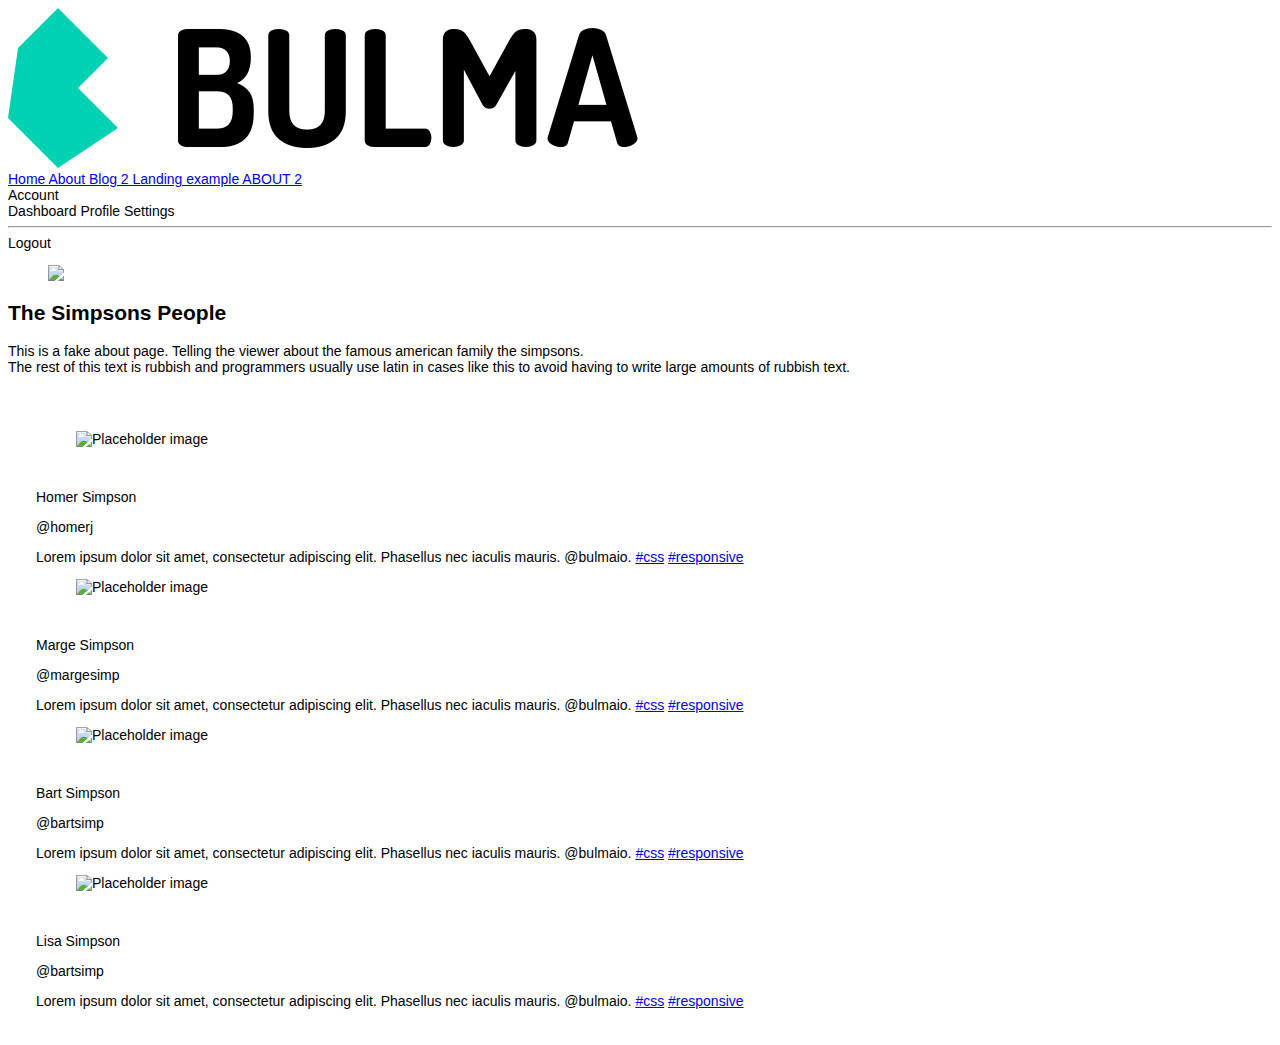
==== pages/about.html @ f1ce5eac "message" ====
<!DOCTYPE html>
<html>

<head>
    <meta charset="utf-8">
    <meta http-equiv="X-UA-Compatible" content="IE=edge">
    <meta name="viewport" content="width=device-width, initial-scale=1">
    <title>Blog - My Bulma Blog</title>
    <link rel="icon" type="image/png" sizes="32x32" href="../images/favicon.png">
    <link rel="stylesheet" href="https://maxcdn.bootstrapcdn.com/font-awesome/4.7.0/css/font-awesome.min.css">
    <link rel='stylesheet'
        href='https://cdnjs.cloudflare.com/ajax/libs/overlayscrollbars/1.9.1/css/OverlayScrollbars.min.css'>
    <link href="https://fonts.googleapis.com/css?family=Open+Sans" rel="stylesheet">
    <!-- Bulma Version 0.9.0-->
    <link rel="stylesheet" href="https://unpkg.com/bulma@0.9.3/css/bulma.min.css" />
    <link rel="stylesheet" type="text/css" href="../css/blog.css">
</head>

<body>
    <!-- START NAV -->
    <nav class="navbar">
        <div class="container">
            <div class="navbar-brand">
                <a class="navbar-item" href="../">
                    <img src="../images/bulma.png" alt="Logo">
                </a>
                <span class="navbar-burger burger" data-target="navbarMenu">
                    <span></span>
                    <span></span>
                    <span></span>
                </span>
            </div>
            <div id="navbarMenu" class="navbar-menu">
                <div class="navbar-end">
                    <a href="../index.html" class="navbar-item">
                        Home
                    </a>
                    <a href="./about.html" class="navbar-item is-active">
                        About
                    </a>
                    <a href="./blog2.html" class="navbar-item">
                        Blog 2
                    </a>
                    <a href="./landing.html" class="navbar-item">
                        Landing example 
                    </a>
                    <a href="./about.html" class="navbar-item">
                        ABOUT 2 
                    </a>
                    <div class="navbar-item has-dropdown is-hoverable">
                        <a class="navbar-link">
                            Account
                        </a>
                        <div class="navbar-dropdown">
                            <a class="navbar-item">
                                Dashboard
                            </a>
                            <a class="navbar-item">
                                Profile
                            </a>
                            <a class="navbar-item">
                                Settings
                            </a>
                            <hr class="navbar-divider">
                            <div class="navbar-item">
                                Logout
                            </div>
                        </div>
                    </div>
                </div>
            </div>
        </div>
    </nav>
    <!-- END NAV -->

    <section class="hero">
        <figure class="image">
            <img
                src="https://static01.nyt.com/images/2021/10/10/fashion/09BLANECIAGA-SIMPSONS1/09BLANECIAGA-SIMPSONS1-videoSixteenByNine3000.jpg">
        </figure>
    </section>

    <section class="section">
        <div class="container has-text-centered">
            <h2 class="title">The Simpsons People</h2>
            <p>This is a fake about page. Telling the viewer about the famous american family the simpsons.
                <br> The rest of this text is rubbish and programmers usually use latin in cases like this to avoid
                having to write large amounts of rubbish text.
            </p>

            <div class="columns is-centered" style="padding: 2rem">
                <div class="column">
                    <div class="card">
                        <div class="card-image">
                            <figure class="image is-2by1">
                                <img src="https://images.unsplash.com/photo-1612170153139-6f881ff067e0?ixlib=rb-4.0.3&w=1080&fit=max&q=80&fm=jpg&crop=entropy&cs=tinysrgb"
                                    alt="Placeholder image">
                            </figure>
                        </div>
                        <div class="card-content">
                            <div class="media">
                                <div class="media-content">
                                    <p class="title is-4">Homer Simpson</p>
                                    <p class="subtitle is-6">@homerj</p>
                                </div>
                            </div>

                            <div class="content">
                                Lorem ipsum dolor sit amet, consectetur adipiscing elit. Phasellus nec iaculis mauris.
                                <a>@bulmaio</a>.
                                <a href="#">#css</a>
                                <a href="#">#responsive</a>
                            </div>
                        </div>
                    </div>
                </div>
                <div class="column">
                    <div class="card">
                        <div class="card-image">
                            <figure class="image is-2by1">
                                <img src="https://a1cf74336522e87f135f-2f21ace9a6cf0052456644b80fa06d4f.ssl.cf2.rackcdn.com/images/characters/large/800/Marge-Simpson.The-Simpsons.webp"
                                    alt="Placeholder image">
                            </figure>
                        </div>
                        <div class="card-content">
                            <div class="media">
                                <div class="media-content">
                                    <p class="title is-4">Marge Simpson</p>
                                    <p class="subtitle is-6">@margesimp</p>
                                </div>
                            </div>

                            <div class="content">
                                Lorem ipsum dolor sit amet, consectetur adipiscing elit. Phasellus nec iaculis mauris.
                                <a>@bulmaio</a>.
                                <a href="#">#css</a>
                                <a href="#">#responsive</a>
                            </div>
                        </div>
                    </div>
                </div>
                <div class="column">
                    <div class="card">
                        <div class="card-image">
                            <figure class="image is-2by1">
                                <img src="https://wallpapercave.com/wp/wp7665878.png" alt="Placeholder image">
                            </figure>
                        </div>
                        <div class="card-content">
                            <div class="media">
                                <div class="media-content">
                                    <p class="title is-4">Bart Simpson</p>
                                    <p class="subtitle is-6">@bartsimp</p>
                                </div>
                            </div>

                            <div class="content">
                                Lorem ipsum dolor sit amet, consectetur adipiscing elit. Phasellus nec iaculis mauris.
                                <a>@bulmaio</a>.
                                <a href="#">#css</a>
                                <a href="#">#responsive</a>
                            </div>
                        </div>
                    </div>
                </div>
                <div class="column">
                    <div class="card">
                        <div class="card-image">
                            <figure class="image is-2by1">
                                <img src="https://static1.cbrimages.com/wordpress/wp-content/uploads/2020/12/Lisa-Simpson.jpg"
                                    alt="Placeholder image">
                            </figure>
                        </div>
                        <div class="card-content">
                            <div class="media">
                                <div class="media-content">
                                    <p class="title is-4">Lisa Simpson</p>
                                    <p class="subtitle is-6">@bartsimp</p>
                                </div>
                            </div>

                            <div class="content">
                                Lorem ipsum dolor sit amet, consectetur adipiscing elit. Phasellus nec iaculis mauris.
                                <a>@bulmaio</a>.
                                <a href="#">#css</a>
                                <a href="#">#responsive</a>
                            </div>
                        </div>
                    </div>
                </div>
            </div>
        </div>
        </div>
    </section>



</body>

</html>
---- css/blog.css ----
html,body {
  font-family: -apple-system, BlinkMacSystemFont, "Segoe UI", Roboto, Oxygen-Sans, Ubuntu, Cantarell, "Helvetica Neue", sans-serif;
  font-size: 14px;
  background: #ffffff;
}
.navbar.is-white {
  background: #c0d4e0;
}
.navbar-brand .brand-text {
  font-size: 1.11rem;
  font-weight: bold;
}
.hero-body
{background-image: url(https://media.gq.com/photos/57672ef65db2e8cb18c9e9a8/64:25/w_2943,h_1149,c_limit/homer-simpson-driving.jpg);
background-position: center;
background-size: cover;
background-repeat: no-repeat;
font-weight: bold;
font-size: 34px;
width: auto;
height: 500px;
max-width: 100%;
max-height: 100%;
}
.articles {
  margin: 5rem 0;
  margin-top: -200px;
}
.articles .content p {
    line-height: 1.9;
    margin: 15px 0;
}
.author-image {
    position: absolute;
    top: -30px;
    left: 50%;
    width: 60px;
    height: 60px;
    margin-left: -30px;
    border: 3px solid #ccc;
    border-radius: 50%;
}
.media-center {
  display: block;
  margin-bottom: 1rem;
}
.media-content {
  margin-top: 3rem;
}
.article, .promo-block {
  margin-top: 6rem;
}
div.column.is-8:first-child {
  padding-top: 0;
  margin-top: 0;
}
.article-title {
  font-size: 2rem;
  font-weight: lighter;
  line-height: 2;
}
.article-subtitle {
  color: #909AA0;
  margin-bottom: 3rem;
}
.article-body {
  line-height: 1.4;
  margin: 0 6rem;
}
.promo-block .container {
  margin: 1rem 5rem;
}
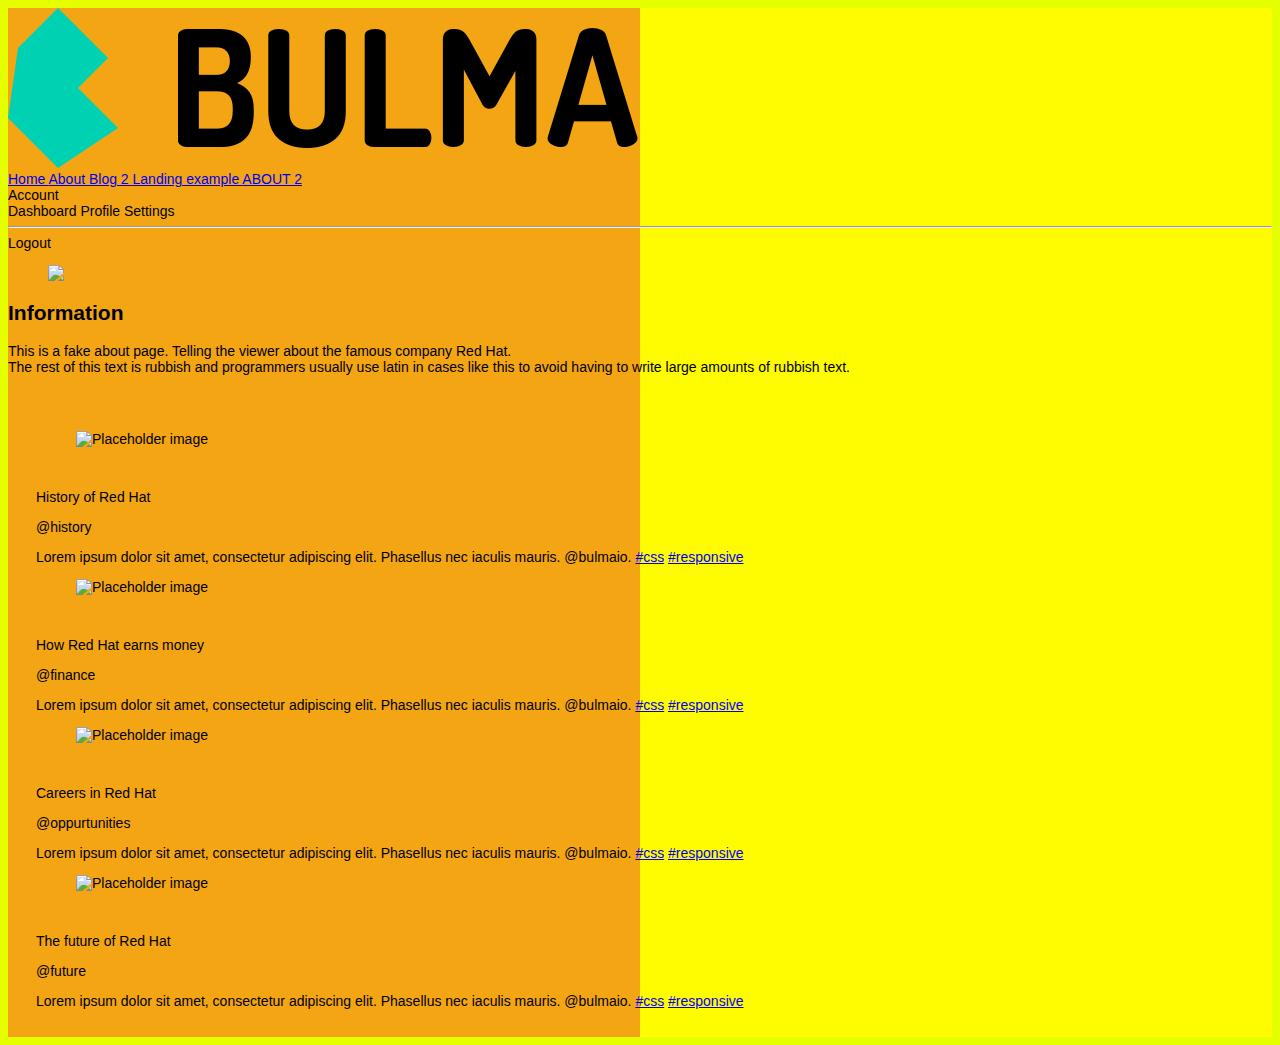
==== commit d2a0ec0f: "commit message" ====
--- a/pages/about.html
+++ b/pages/about.html
@@ -5,7 +5,7 @@
     <meta charset="utf-8">
     <meta http-equiv="X-UA-Compatible" content="IE=edge">
     <meta name="viewport" content="width=device-width, initial-scale=1">
-    <title>Blog - My Bulma Blog</title>
+    <title>Blog - My Red Hat Blog</title>
     <link rel="icon" type="image/png" sizes="32x32" href="../images/favicon.png">
     <link rel="stylesheet" href="https://maxcdn.bootstrapcdn.com/font-awesome/4.7.0/css/font-awesome.min.css">
     <link rel='stylesheet'
@@ -76,14 +76,14 @@
     <section class="hero">
         <figure class="image">
             <img
-                src="https://static01.nyt.com/images/2021/10/10/fashion/09BLANECIAGA-SIMPSONS1/09BLANECIAGA-SIMPSONS1-videoSixteenByNine3000.jpg">
+                src="https://broadwayinfosys.com/blog/wp-content/uploads/2018/09/red-hat-career-opportunities.jpg">
         </figure>
     </section>
 
     <section class="section">
         <div class="container has-text-centered">
-            <h2 class="title">The Simpsons People</h2>
-            <p>This is a fake about page. Telling the viewer about the famous american family the simpsons.
+            <h2 class="title">Information</h2>
+            <p>This is a fake about page. Telling the viewer about the famous company Red Hat.
                 <br> The rest of this text is rubbish and programmers usually use latin in cases like this to avoid
                 having to write large amounts of rubbish text.
             </p>
@@ -93,89 +93,89 @@
                     <div class="card">
                         <div class="card-image">
                             <figure class="image is-2by1">
-                                <img src="https://images.unsplash.com/photo-1612170153139-6f881ff067e0?ixlib=rb-4.0.3&w=1080&fit=max&q=80&fm=jpg&crop=entropy&cs=tinysrgb"
+                                <img src="https://broadwayinfosys.com/blog/wp-content/uploads/2018/09/red-hat-career-opportunities.jpg"
                                     alt="Placeholder image">
                             </figure>
                         </div>
                         <div class="card-content">
                             <div class="media">
                                 <div class="media-content">
-                                    <p class="title is-4">Homer Simpson</p>
-                                    <p class="subtitle is-6">@homerj</p>
-                                </div>
-                            </div>
-
-                            <div class="content">
-                                Lorem ipsum dolor sit amet, consectetur adipiscing elit. Phasellus nec iaculis mauris.
-                                <a>@bulmaio</a>.
-                                <a href="#">#css</a>
-                                <a href="#">#responsive</a>
-                            </div>
-                        </div>
-                    </div>
-                </div>
-                <div class="column">
-                    <div class="card">
-                        <div class="card-image">
-                            <figure class="image is-2by1">
-                                <img src="https://a1cf74336522e87f135f-2f21ace9a6cf0052456644b80fa06d4f.ssl.cf2.rackcdn.com/images/characters/large/800/Marge-Simpson.The-Simpsons.webp"
+                                    <p class="title is-4">History of Red Hat</p>
+                                    <p class="subtitle is-6">@history</p>
+                                </div>
+                            </div>
+
+                            <div class="content">
+                                Lorem ipsum dolor sit amet, consectetur adipiscing elit. Phasellus nec iaculis mauris.
+                                <a>@bulmaio</a>.
+                                <a href="#">#css</a>
+                                <a href="#">#responsive</a>
+                            </div>
+                        </div>
+                    </div>
+                </div>
+                <div class="column">
+                    <div class="card">
+                        <div class="card-image">
+                            <figure class="image is-2by1">
+                                <img src="https://upload.wikimedia.org/wikipedia/commons/f/f9/Money_Cash.jpg"
                                     alt="Placeholder image">
                             </figure>
                         </div>
                         <div class="card-content">
                             <div class="media">
                                 <div class="media-content">
-                                    <p class="title is-4">Marge Simpson</p>
-                                    <p class="subtitle is-6">@margesimp</p>
-                                </div>
-                            </div>
-
-                            <div class="content">
-                                Lorem ipsum dolor sit amet, consectetur adipiscing elit. Phasellus nec iaculis mauris.
-                                <a>@bulmaio</a>.
-                                <a href="#">#css</a>
-                                <a href="#">#responsive</a>
-                            </div>
-                        </div>
-                    </div>
-                </div>
-                <div class="column">
-                    <div class="card">
-                        <div class="card-image">
-                            <figure class="image is-2by1">
-                                <img src="https://wallpapercave.com/wp/wp7665878.png" alt="Placeholder image">
-                            </figure>
-                        </div>
-                        <div class="card-content">
-                            <div class="media">
-                                <div class="media-content">
-                                    <p class="title is-4">Bart Simpson</p>
-                                    <p class="subtitle is-6">@bartsimp</p>
-                                </div>
-                            </div>
-
-                            <div class="content">
-                                Lorem ipsum dolor sit amet, consectetur adipiscing elit. Phasellus nec iaculis mauris.
-                                <a>@bulmaio</a>.
-                                <a href="#">#css</a>
-                                <a href="#">#responsive</a>
-                            </div>
-                        </div>
-                    </div>
-                </div>
-                <div class="column">
-                    <div class="card">
-                        <div class="card-image">
-                            <figure class="image is-2by1">
-                                <img src="https://static1.cbrimages.com/wordpress/wp-content/uploads/2020/12/Lisa-Simpson.jpg"
+                                    <p class="title is-4">How Red Hat earns money</p>
+                                    <p class="subtitle is-6">@finance</p>
+                                </div>
+                            </div>
+
+                            <div class="content">
+                                Lorem ipsum dolor sit amet, consectetur adipiscing elit. Phasellus nec iaculis mauris.
+                                <a>@bulmaio</a>.
+                                <a href="#">#css</a>
+                                <a href="#">#responsive</a>
+                            </div>
+                        </div>
+                    </div>
+                </div>
+                <div class="column">
+                    <div class="card">
+                        <div class="card-image">
+                            <figure class="image is-2by1">
+                                <img src="https://static.vecteezy.com/system/resources/previews/013/089/820/original/two-business-people-shaking-hands-png.png" alt="Placeholder image">
+                            </figure>
+                        </div>
+                        <div class="card-content">
+                            <div class="media">
+                                <div class="media-content">
+                                    <p class="title is-4">Careers in Red Hat</p>
+                                    <p class="subtitle is-6">@oppurtunities</p>
+                                </div>
+                            </div>
+
+                            <div class="content">
+                                Lorem ipsum dolor sit amet, consectetur adipiscing elit. Phasellus nec iaculis mauris.
+                                <a>@bulmaio</a>.
+                                <a href="#">#css</a>
+                                <a href="#">#responsive</a>
+                            </div>
+                        </div>
+                    </div>
+                </div>
+                <div class="column">
+                    <div class="card">
+                        <div class="card-image">
+                            <figure class="image is-2by1">
+                                <img src="https://pic.onlinewebfonts.com/svg/img_452631.png"
                                     alt="Placeholder image">
                             </figure>
                         </div>
                         <div class="card-content">
                             <div class="media">
                                 <div class="media-content">
-                                    <p class="title is-4">Lisa Simpson</p>
-                                    <p class="subtitle is-6">@bartsimp</p>
+                                    <p class="title is-4">The future of Red Hat</p>
+                                    <p class="subtitle is-6">@future</p>
                                 </div>
                             </div>
 
--- a/css/blog.css
+++ b/css/blog.css
@@ -1,17 +1,22 @@
 html,body {
   font-family: -apple-system, BlinkMacSystemFont, "Segoe UI", Roboto, Oxygen-Sans, Ubuntu, Cantarell, "Helvetica Neue", sans-serif;
   font-size: 14px;
-  background: #ffffff;
+  background: #e5ff00;
 }
 .navbar.is-white {
-  background: #c0d4e0;
+  background: #dab30a;
 }
+body {
+  height: 100%;
+  background: linear-gradient(90deg, #f3a513 50%, #fffb00 50%);
+}
+
 .navbar-brand .brand-text {
   font-size: 1.11rem;
   font-weight: bold;
 }
 .hero-body
-{background-image: url(https://media.gq.com/photos/57672ef65db2e8cb18c9e9a8/64:25/w_2943,h_1149,c_limit/homer-simpson-driving.jpg);
+{background-image: url(https://png.pngtree.com/thumb_back/fh260/background/20210623/pngtree-red-yellow-background-images-stock-photos-vectors-image_732693.jpg);
 background-position: center;
 background-size: cover;
 background-repeat: no-repeat;
@@ -70,3 +75,6 @@
 .promo-block .container {
   margin: 1rem 5rem;
 }
+body {
+  cursor: url(https://png.pngtree.com/element_our/20190529/ourmid/pngtree-arrow-mouse-image_1196310.jpg),auto;
+}
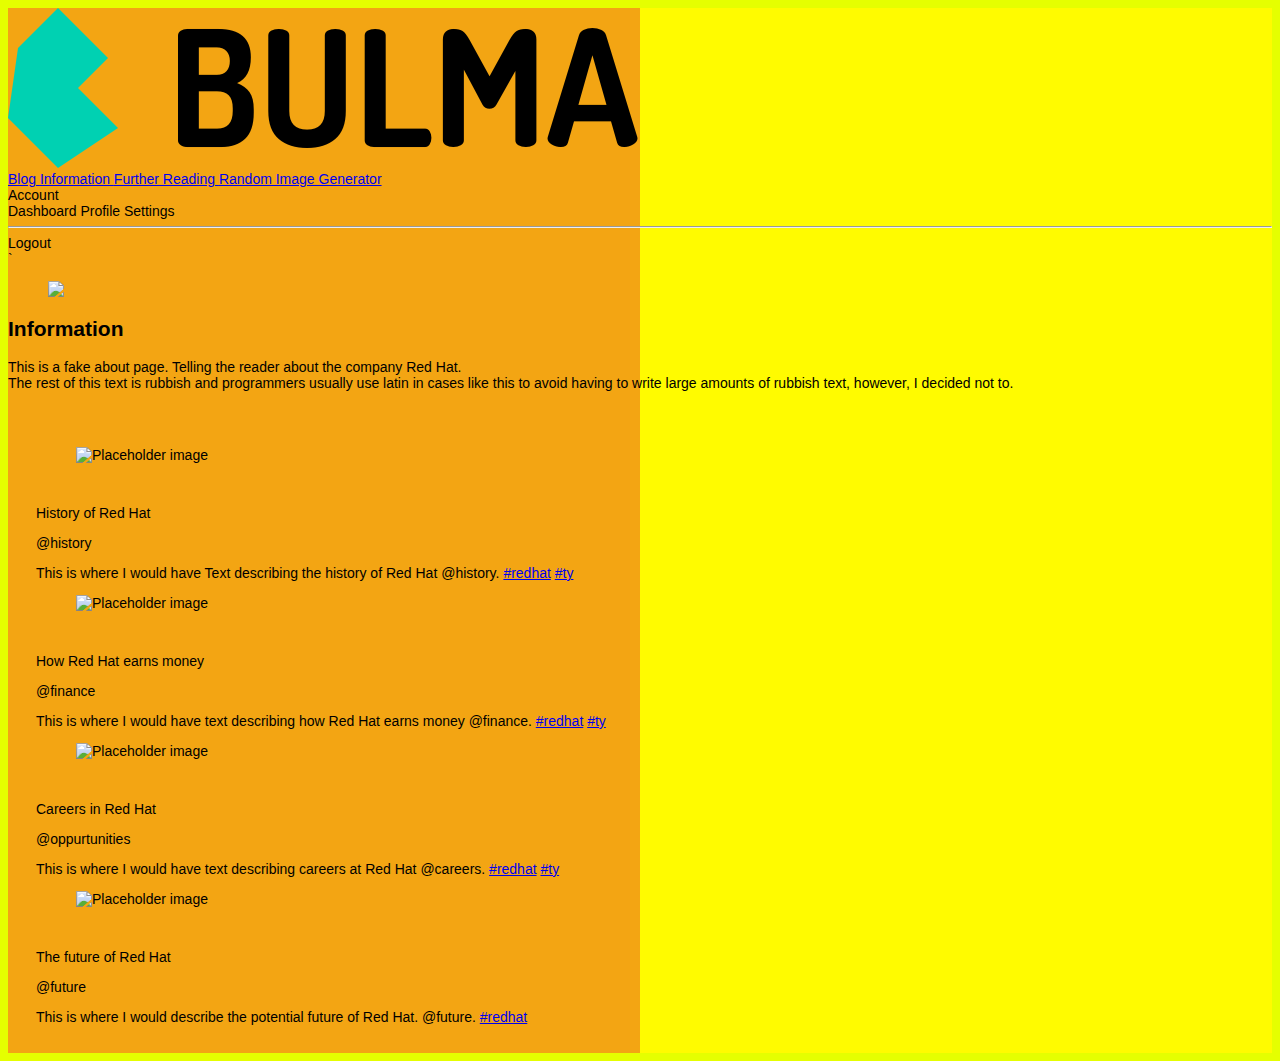
==== commit 075b2458: "cmmti" ====
--- a/pages/about.html
+++ b/pages/about.html
@@ -1,6 +1,6 @@
 <!DOCTYPE html>
 <html>
-
+    
 <head>
     <meta charset="utf-8">
     <meta http-equiv="X-UA-Compatible" content="IE=edge">
@@ -33,19 +33,17 @@
             <div id="navbarMenu" class="navbar-menu">
                 <div class="navbar-end">
                     <a href="../index.html" class="navbar-item">
-                        Home
+                        Blog
                     </a>
                     <a href="./about.html" class="navbar-item is-active">
-                        About
+                        Information
                     </a>
                     <a href="./blog2.html" class="navbar-item">
-                        Blog 2
+                        Further Reading
                     </a>
                     <a href="./landing.html" class="navbar-item">
-                        Landing example 
+                        Random Image Generator 
                     </a>
-                    <a href="./about.html" class="navbar-item">
-                        ABOUT 2 
                     </a>
                     <div class="navbar-item has-dropdown is-hoverable">
                         <a class="navbar-link">
@@ -70,7 +68,7 @@
                 </div>
             </div>
         </div>
-    </nav>
+    </nav>`
     <!-- END NAV -->
 
     <section class="hero">
@@ -83,9 +81,9 @@
     <section class="section">
         <div class="container has-text-centered">
             <h2 class="title">Information</h2>
-            <p>This is a fake about page. Telling the viewer about the famous company Red Hat.
+            <p>This is a fake about page. Telling the reader about the company Red Hat.
                 <br> The rest of this text is rubbish and programmers usually use latin in cases like this to avoid
-                having to write large amounts of rubbish text.
+                having to write large amounts of rubbish text, however, I decided not to.
             </p>
 
             <div class="columns is-centered" style="padding: 2rem">
@@ -106,10 +104,10 @@
                             </div>
 
                             <div class="content">
-                                Lorem ipsum dolor sit amet, consectetur adipiscing elit. Phasellus nec iaculis mauris.
-                                <a>@bulmaio</a>.
-                                <a href="#">#css</a>
-                                <a href="#">#responsive</a>
+                                This is where I would have Text describing the history of Red Hat
+                                <a>@history</a>.
+                                <a href="#">#redhat</a>
+                                <a href="#">#ty</a>
                             </div>
                         </div>
                     </div>
@@ -131,10 +129,10 @@
                             </div>
 
                             <div class="content">
-                                Lorem ipsum dolor sit amet, consectetur adipiscing elit. Phasellus nec iaculis mauris.
-                                <a>@bulmaio</a>.
-                                <a href="#">#css</a>
-                                <a href="#">#responsive</a>
+                                This is where I would have text describing how Red Hat earns money
+                                <a>@finance</a>.
+                                <a href="#">#redhat</a>
+                                <a href="#">#ty</a>
                             </div>
                         </div>
                     </div>
@@ -155,10 +153,10 @@
                             </div>
 
                             <div class="content">
-                                Lorem ipsum dolor sit amet, consectetur adipiscing elit. Phasellus nec iaculis mauris.
-                                <a>@bulmaio</a>.
-                                <a href="#">#css</a>
-                                <a href="#">#responsive</a>
+                                This is where I would have text describing careers at Red Hat
+                                <a>@careers</a>.
+                                <a href="#">#redhat</a>
+                                <a href="#">#ty</a>
                             </div>
                         </div>
                     </div>
@@ -180,10 +178,10 @@
                             </div>
 
                             <div class="content">
-                                Lorem ipsum dolor sit amet, consectetur adipiscing elit. Phasellus nec iaculis mauris.
-                                <a>@bulmaio</a>.
-                                <a href="#">#css</a>
-                                <a href="#">#responsive</a>
+                                This is where I would describe the potential future of Red Hat.
+                                <a>@future</a>.
+                                <a href="#">#redhat</a>
+                                <a href="#"><div id="ty"></div></a>
                             </div>
                         </div>
                     </div>
--- a/css/blog.css
+++ b/css/blog.css
@@ -3,7 +3,7 @@
   font-size: 14px;
   background: #e5ff00;
 }
-.navbar.is-white {
+.navbar.is-black {
   background: #dab30a;
 }
 body {
@@ -75,6 +75,7 @@
 .promo-block .container {
   margin: 1rem 5rem;
 }
-body {
-  cursor: url(https://png.pngtree.com/element_our/20190529/ourmid/pngtree-arrow-mouse-image_1196310.jpg),auto;
-}
+.cell            { cursor: cell; }
+.navbar-custom {
+  height: 300px;
+}